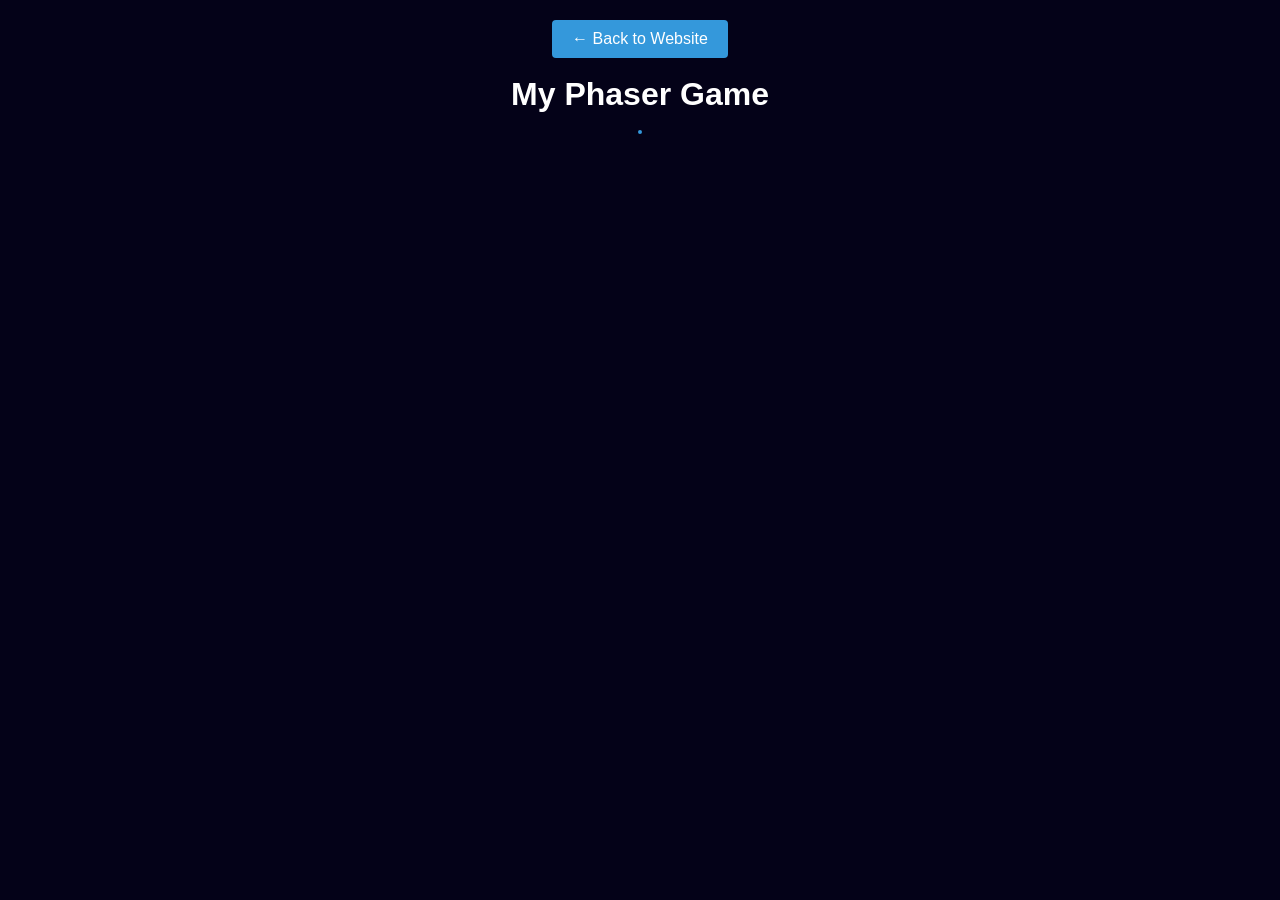
==== game.html @ ecfa4dab "Add files via upload" ====
<!DOCTYPE html>
<html lang="en">
<head>
    <meta charset="UTF-8">
    <meta name="viewport" content="width=device-width, initial-scale=1.0">
    <title>My Phaser Game</title>
    <style>
        /* Reset CSS */
        *,
        *::before,
        *::after {
            margin: 0;
            padding: 0;
            box-sizing: border-box;
        }

        html, body {
            width: 100%;
            height: 100%;
        }

        body {
            line-height: 1;
            font-family: Arial, sans-serif;
            background-color: #040218;
            display: flex;
            flex-direction: column;
            align-items: center;
            padding: 20px;
        }

        .game-header {
            color: white;
            margin-bottom: 20px;
            text-align: center;
        }

        .back-button {
            background: #3498db;
            color: white;
            padding: 10px 20px;
            border: none;
            border-radius: 4px;
            cursor: pointer;
            margin-bottom: 20px;
            font-size: 16px;
        }

        .back-button:hover {
            background: #2980b9;
        }

        #game-container {
            border: 2px solid #3498db;
            border-radius: 8px;
        }
    </style>
</head>
<body>
    <button class="back-button" onclick="window.location.href='index.html'">← Back to Website</button>
    <div class="game-header">
        <h1>My Phaser Game</h1>
    </div>
    <div id="game-container"></div>
    <script src="./phaser.js"></script>
    <script type="module" src="./src/main.js"></script>
</body>
</html>
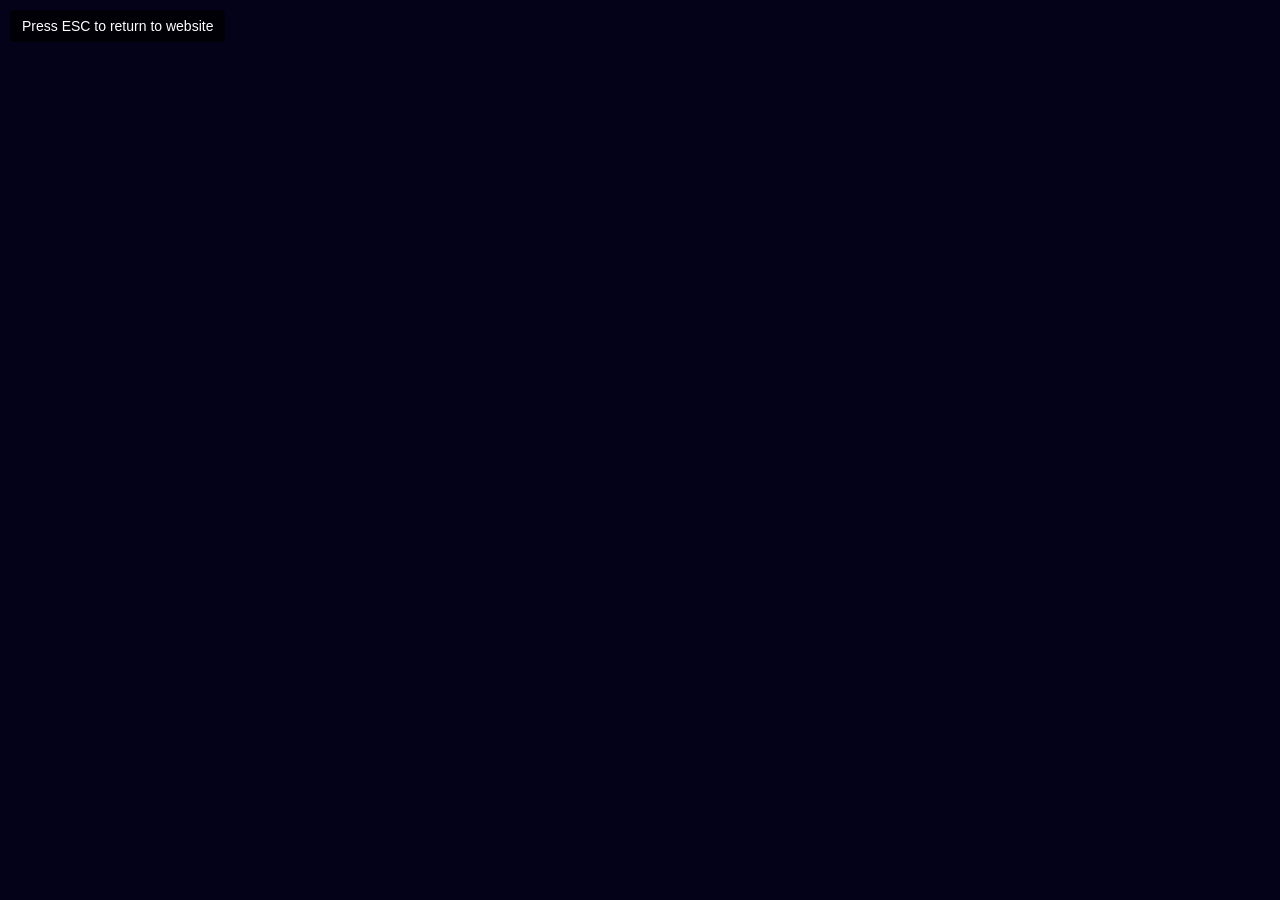
==== commit 375ce3e7: "Refactor game.html for full screen and escape key Updated styles and added escape key functionality." ====
--- a/game.html
+++ b/game.html
@@ -5,7 +5,7 @@
     <meta name="viewport" content="width=device-width, initial-scale=1.0">
     <title>My Phaser Game</title>
     <style>
-        /* Reset CSS */
+        /* Full screen game styles */
         *,
         *::before,
         *::after {
@@ -17,51 +17,56 @@
         html, body {
             width: 100%;
             height: 100%;
+            overflow: hidden;
         }
 
         body {
-            line-height: 1;
             font-family: Arial, sans-serif;
             background-color: #040218;
             display: flex;
-            flex-direction: column;
+            justify-content: center;
             align-items: center;
-            padding: 20px;
-        }
-
-        .game-header {
-            color: white;
-            margin-bottom: 20px;
-            text-align: center;
-        }
-
-        .back-button {
-            background: #3498db;
-            color: white;
-            padding: 10px 20px;
-            border: none;
-            border-radius: 4px;
-            cursor: pointer;
-            margin-bottom: 20px;
-            font-size: 16px;
-        }
-
-        .back-button:hover {
-            background: #2980b9;
         }
 
         #game-container {
-            border: 2px solid #3498db;
-            border-radius: 8px;
+            width: 100vw;
+            height: 100vh;
+        }
+
+        /* Escape instruction overlay */
+        .escape-hint {
+            position: fixed;
+            top: 10px;
+            left: 10px;
+            color: white;
+            background: rgba(0, 0, 0, 0.7);
+            padding: 8px 12px;
+            border-radius: 4px;
+            font-size: 14px;
+            z-index: 1000;
+            animation: fadeIn 2s ease-in-out;
+        }
+
+        @keyframes fadeIn {
+            0% { opacity: 0; }
+            50% { opacity: 1; }
+            100% { opacity: 0.8; }
         }
     </style>
 </head>
 <body>
-    <button class="back-button" onclick="window.location.href='index.html'">← Back to Website</button>
-    <div class="game-header">
-        <h1>My Phaser Game</h1>
-    </div>
+    <div class="escape-hint">Press ESC to return to website</div>
     <div id="game-container"></div>
+    
+    <script>
+        // Add escape key functionality
+        document.addEventListener('keydown', function(event) {
+            if (event.key === 'Escape') {
+                window.location.href = 'index.html';
+            }
+        });
+    </script>
+    
     <script src="./phaser.js"></script>
     <script type="module" src="./src/main.js"></script>
 </body>
